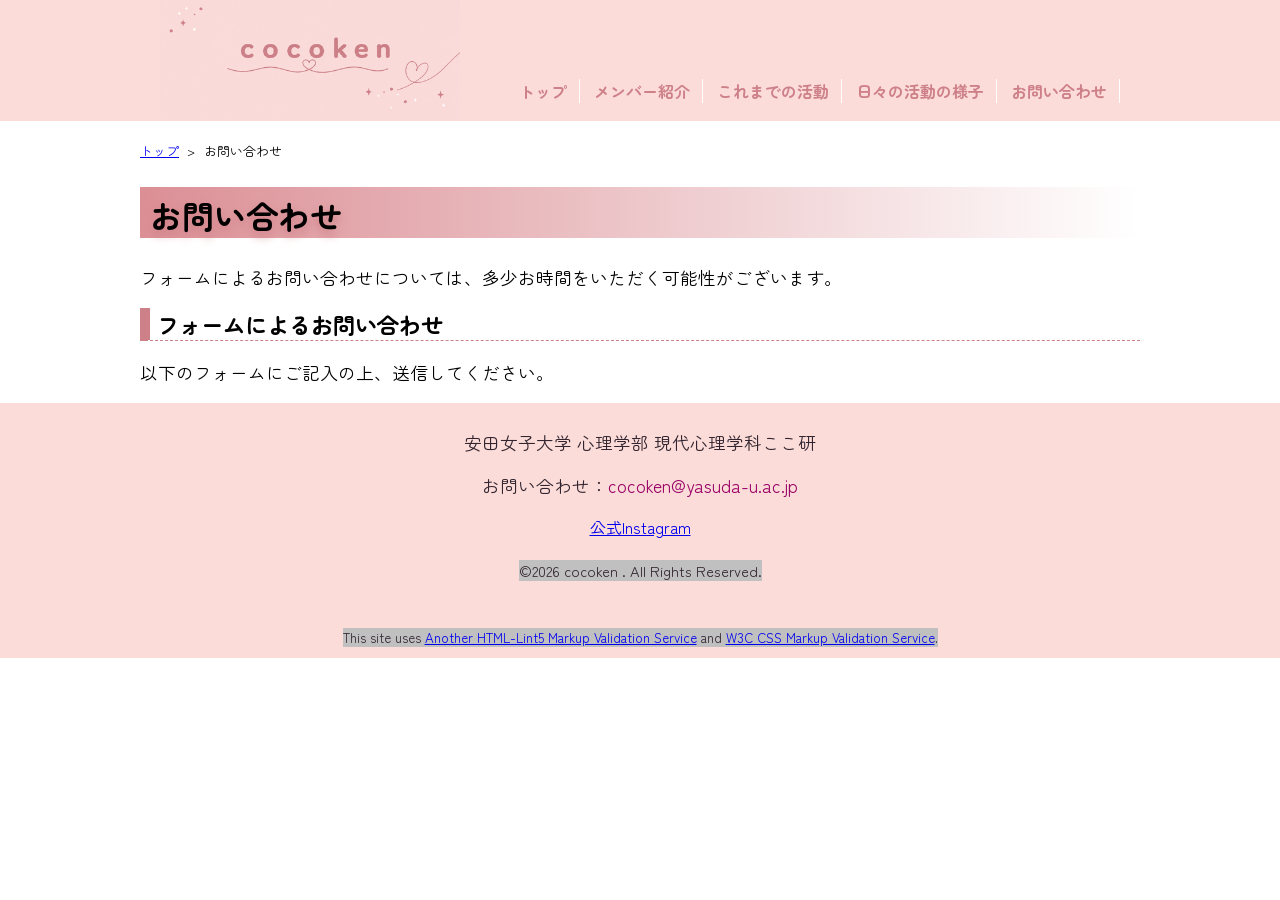
==== contact.html @ afdf5073 "Add files via upload" ====
<!DOCTYPE html>
<html lang="ja">

<head>
    <meta charset="UTF-8">
    <title>トップページ：ここ研</title>
    <link rel="stylesheet" href="css/mystyle.css">
    <link rel="preconnect" href="https://fonts.googleapis.com">
    <link rel="preconnect" href="https://fonts.gstatic.com" crossorigin="anonymous">
    <link href="https://fonts.googleapis.com/css2?family=Zen+Maru+Gothic:wght@300;400;500;700;900&amp;display=swap"
        rel="stylesheet">
    <meta name="description" content="ここ研のお問い合わせページです。メールやフォームからお問い合わせを随時受け付けています。">
            <meta name="viewport" content="width=device-width">

</head>

<body class="zen-maru-gothic-regular">
    <header>
        <div class="header-in">
            <a href="index.html"><img src="image/logo.png" width="300" height="120" alt="ここ研ロゴ"></a>
            <nav>
                <ul>
                    <li><a href="index.html">トップ</a></li>
                    <li><a href="contents3.html">メンバー紹介</a></li>
                    <li><a href="contents1.html">これまでの活動</a></li>
                    <li><a href="contents2.html">日々の活動の様子</a></li>
                    <li><a href="contact.html">お問い合わせ</a></li>
                </ul>
            </nav>
        </div>
    </header>

<article class="page">
        <ol>
            <li><a href="index.html">トップ</a>&nbsp;&nbsp;&gt;</li>
            <li>お問い合わせ</li>
        </ol>
        <h1 class="sub-h1">お問い合わせ</h1>
        <p>フォームによるお問い合わせについては、多少お時間をいただく可能性がございます。</p>
        <section>
            <h2>フォームによるお問い合わせ</h2>
            <p>以下のフォームにご記入の上、送信してください。</p>
        </section>
    </article>
    <footer>
        <p>安田女子大学 心理学部 現代心理学科ここ研</p>
        <p>お問い合わせ：<span class="address">cocoken@yasuda-u.ac.jp</span></p>
        <a href="https://www.instagram.com/cocoken_genshin" target="_blank">公式Instagram</a>
        <p> <small>&copy;2026 cocoken . All Rights Reserved.</small></p>
                <br><small>This site uses <a href="http://www.htmllint.net/html-lint/htmllint.html#" target="_blank">
                Another HTML-Lint5 Markup Validation Service</a>
            and <a href="http://jigsaw.w3.org/css-validator/#validate_by_upload" target="_blank"> W3C CSS
                Markup Validation Service</a>.</small>

    </footer>

</body>

</html>
---- css/mystyle.css ----
@charset "utf-8";

body {
    margin: 0;
}

p {
    font-size: 110%;
}

h1 {
    font-size: 200%;
}

h2 {
    font-size: 140%;
    border-bottom: 1px dashed #CE8088;
    border-left: 10px solid #CE8088;
    padding-left: 7px;

}

small {
    background-color: #c0c0c0;
}

article {
    clear: both;
    width: 1000px;
    margin-left: auto;
    margin-right: auto;
}

.dummy {
    margin: 0;
}

article h1 {
    background-color: #FBDCD9;
    color: #000000;
    text-shadow: 0px 5px 10px #CE8088;
}

.purp {
    color: #990066;
    border-bottom: 1px solid #CE8088;
    border-top: 1px solid #CE8088;
    border-left: 1px solid#CE8088;
    border-right: 1px solid #CE8088;
    padding-left: 1px;
}

.address {
    color: #990066;
}

.zen-maru-gothic-light {
    font-family: "Zen Maru Gothic", sans-serif;
    font-weight: 300;
    font-style: normal;
}

.zen-maru-gothic-regular {
    font-family: "Zen Maru Gothic", sans-serif;
    font-weight: 400;
    font-style: normal;
}

.zen-maru-gothic-medium {
    font-family: "Zen Maru Gothic", sans-serif;
    font-weight: 500;
    font-style: normal;
}

.zen-maru-gothic-bold {
    font-family: "Zen Maru Gothic", sans-serif;
    font-weight: 700;
    font-style: normal;
}

.zen-maru-gothic-black {
    font-family: "Zen Maru Gothic", sans-serif;
    font-weight: 900;
    font-style: normal;
}

footer {
    text-align: center;
    background-color: #FBDCD9;
    color: #32252f;
    padding-top: 10px;
    padding-bottom: 10px;
}

article {
    position: relative;
}

.catch {
    position: absolute;
    top: 30px;
    left: 30px;
    color: #32252f
}

.subtitle {
    text-shadow: 0px 5px 10px #db8f95;
}

header {
    background-color: #FBDCD9;
    color: #CE8088;
}

ul {
    list-style-type: none;
    padding-left: 0;
    font-size: 100%;
    line-height: 1.8;
}

ul time {
    background-color: #CE8088;
    color: #ffffff;
    border-radius: 5px;
    font-size: 100%;
    padding-left: 5px;
    padding-right: 5px;
    margin-right: 5px;
}

nav ul {
    font-weight: 700;
    text-align: right;
    padding-top: 77px;
    padding-bottom: 15px;
    margin: 0;
}


nav li {
    display: inline;
    padding-left: 10px;
    padding-right: 12px;
    border-right: 1px solid #ffffff;
}

header img {
    float: left;
}

.header-in {
    width: 960px;
    margin-left: auto;
    margin-right: auto;
}

.sub-h1 {
    background: linear-gradient(to left, #ffffff, #db8f95);
    padding-top: 5px;
    padding-left: 10px;
}

.point-list {
    list-style-image: url(../image/list.gif);
    margin-left: 30px;
    font-weight: bold;
}

.point-img{
	box-shadow: 0px 0px 10px 3px #aaaaaa;
	border-radius: 10px;
    float: right;
    margin-left: 20px;
    margin-bottom: 10px;

}

.sentou {
    clear: both;
    text-align: right;
}

ol li {
    display: inline;
    margin-right: 5px;
    font-size: 80%;
}

ol {
    padding-left: 0px;
}

nav ul a{
    text-decoration: none;
    color: #CE8088;
}

nav ul a:link {color: #CE8088;}

nav ul a:visited {color: #ffffff;}

nav ul a:hover {color: #990066;}

nav ul a:active {color: #ffffff;}

.chi-san {
    float: left;
}

.miso {
float: right;
}






/* 959px以下の場合 */
@media(max-width:959px) {
    header img {
        float: none;
    }

    nav ul {
        text-align: left;
        padding: 0;
        margin-left: 10px;
    }

    article {
        width: auto;
    }

    article img {
        max-width: 100%;
        height: auto;
    }

    .header-in {
        width: auto;
    }
}

/* 600px以下の場合 */
@media (max-width:600px) {
    nav li {
        font-size: 75%;
        padding-left: 2px;
        padding-right: 2px;
    }

    footer {
        font-size: 75%;
    }

    .catch {
        top: 5px;
        left: 10px;
    }

        .point-img {
        float: none;
    }

}
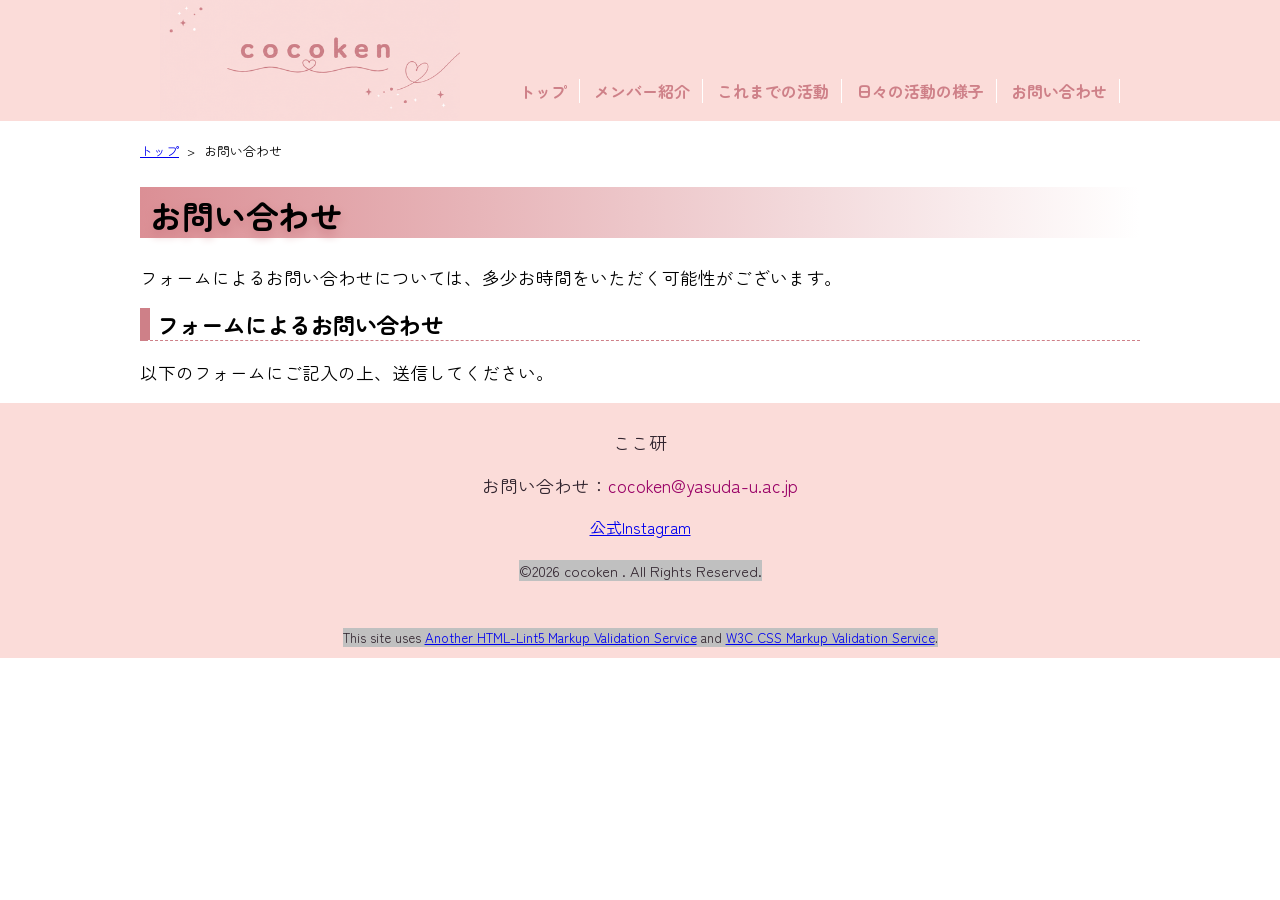
==== commit d64ac908: "Add files via upload" ====
--- a/contact.html
+++ b/contact.html
@@ -43,7 +43,7 @@
         </section>
     </article>
     <footer>
-        <p>安田女子大学 心理学部 現代心理学科ここ研</p>
+        <p>ここ研</p>
         <p>お問い合わせ：<span class="address">cocoken@yasuda-u.ac.jp</span></p>
         <a href="https://www.instagram.com/cocoken_genshin" target="_blank">公式Instagram</a>
         <p> <small>&copy;2026 cocoken . All Rights Reserved.</small></p>
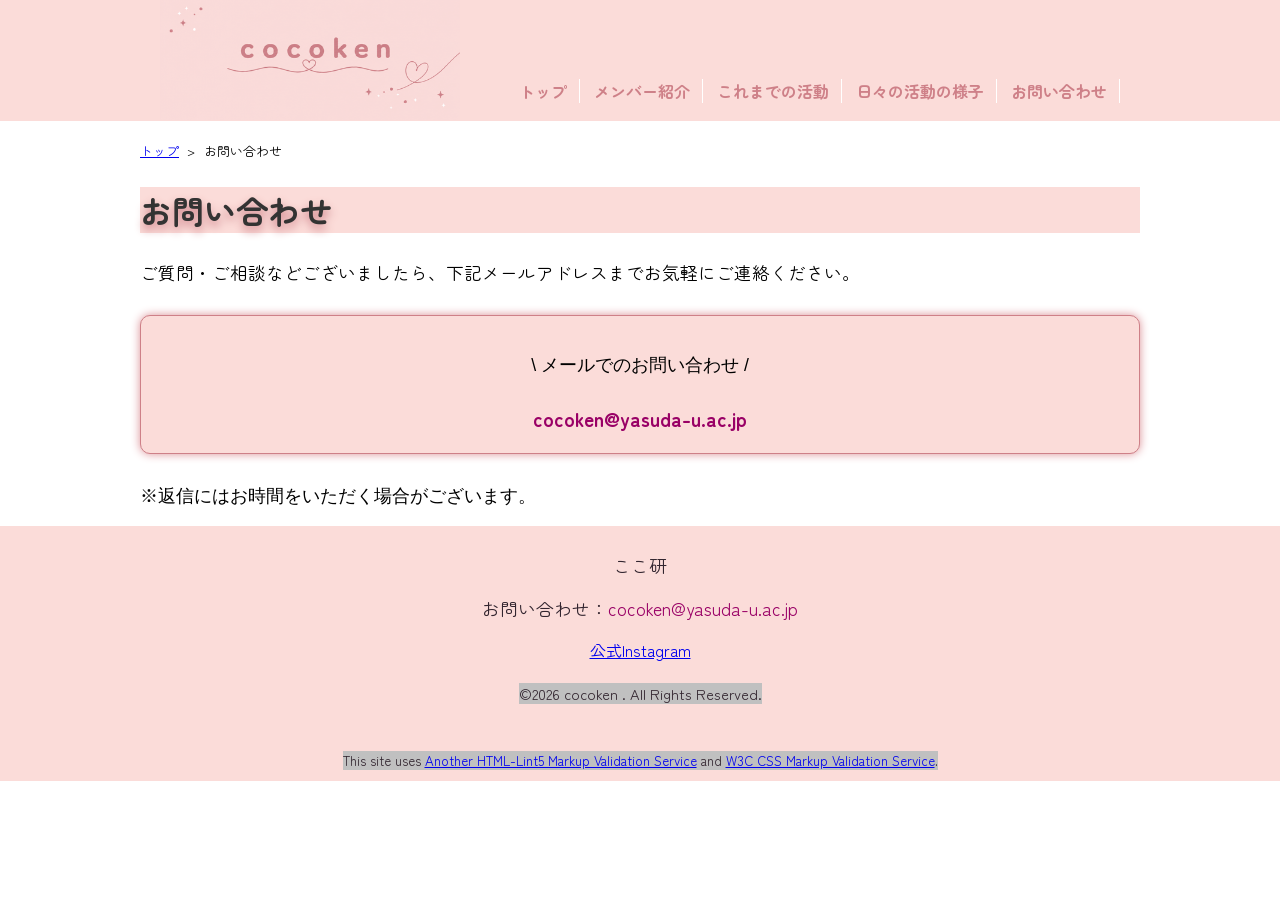
==== commit d48ab5ba: "Add files via upload" ====
--- a/contact.html
+++ b/contact.html
@@ -35,12 +35,24 @@
             <li><a href="index.html">トップ</a>&nbsp;&nbsp;&gt;</li>
             <li>お問い合わせ</li>
         </ol>
-        <h1 class="sub-h1">お問い合わせ</h1>
-        <p>フォームによるお問い合わせについては、多少お時間をいただく可能性がございます。</p>
-        <section>
-            <h2>フォームによるお問い合わせ</h2>
-            <p>以下のフォームにご記入の上、送信してください。</p>
-        </section>
+
+          <h1 class="zen-maru-gothic-bold">お問い合わせ</h1>
+
+    <p class="zen-maru-gothic-regular">
+        ご質問・ご相談などございましたら、下記メールアドレスまでお気軽にご連絡ください。
+    </p>
+
+    <div class="mail-box zen-maru-gothic-medium">
+        <p>\ メールでのお問い合わせ /</p>
+        <a href="mailto:cocoken@yasda-u.ac.jp" class="mail-link">
+            cocoken@yasuda-u.ac.jp
+        </a>
+    </div>
+
+    <p class="zen-maru-gothic-light">
+        ※返信にはお時間をいただく場合がございます。
+    </p>
+
     </article>
     <footer>
         <p>ここ研</p>
--- a/css/mystyle.css
+++ b/css/mystyle.css
@@ -37,7 +37,7 @@
 
 article h1 {
     background-color: #FBDCD9;
-    color: #000000;
+    color: #333333;
     text-shadow: 0px 5px 10px #CE8088;
 }
 
@@ -156,7 +156,8 @@
 }
 
 .sub-h1 {
-    background: linear-gradient(to left, #ffffff, #db8f95);
+    background: linear-gradient(to left, #ffffff, #FBDCD9);
+    color: #333333;
     padding-top: 5px;
     padding-left: 10px;
 }
@@ -167,9 +168,9 @@
     font-weight: bold;
 }
 
-.point-img{
-	box-shadow: 0px 0px 10px 3px #aaaaaa;
-	border-radius: 10px;
+.point-img {
+    box-shadow: 0px 0px 10px 3px #aaaaaa;
+    border-radius: 10px;
     float: right;
     margin-left: 20px;
     margin-bottom: 10px;
@@ -191,29 +192,272 @@
     padding-left: 0px;
 }
 
-nav ul a{
+nav ul a {
     text-decoration: none;
     color: #CE8088;
 }
 
-nav ul a:link {color: #CE8088;}
-
-nav ul a:visited {color: #ffffff;}
-
-nav ul a:hover {color: #990066;}
-
-nav ul a:active {color: #ffffff;}
+nav ul a:link {
+    color: #CE8088;
+}
+
+nav ul a:visited {
+    color: #333333;
+}
+
+nav ul a:hover {
+    color: #990066;
+}
+
+nav ul a:active {
+    color: #ffffff;
+}
+
+
 
 .chi-san {
     float: left;
 }
 
 .miso {
-float: right;
-}
-
-
-
+    float: right;
+}
+
+table {
+    border: 1px solid #333333;
+    font-size: 90%;
+    margin-left: auto;
+    margin-right: auto;
+    margin-bottom: 20px;
+    border-collapse: collapse;
+}
+
+th {
+    background-color: #FBDCD9;
+    border: 1px solid #333333;
+    padding: 10px;
+    width: 20%;
+}
+
+td {
+    border: 1px solid #333333;
+    padding: 10px;
+}
+
+
+/* ===== セクションタイトル ===== */
+.section-title {
+    font-size: 28px;
+    text-align: center;
+    margin: 40px 0 20px;
+    letter-spacing: 2px;
+}
+
+/* ===== スライダー ===== */
+.slider {
+    position: relative;
+    max-width: 900px;
+    margin: 0 auto 40px;
+    overflow: hidden;
+    border-radius: 10px;
+}
+
+.slider input {
+    display: none;
+}
+
+.slides {
+    display: flex;
+    width: 300%;
+    transition: transform 0.6s ease;
+}
+
+.slide {
+    width: 100%;
+    position: relative;
+}
+
+.slide img {
+    width: 100%;
+    height: auto;
+    display: block;
+    border-radius: 10px;
+}
+
+.caption {
+    position: absolute;
+    bottom: 20px;
+    left: 20px;
+    background: rgba(0, 0, 0, 0.45);
+    color: #fff;
+    padding: 10px 15px;
+    border-radius: 4px;
+}
+
+/* スライド切替 */
+#s1:checked~.slides {
+    transform: translateX(0);
+}
+
+#s2:checked~.slides {
+    transform: translateX(-100%);
+}
+
+#s3:checked~.slides {
+    transform: translateX(-200%);
+}
+
+/* 切替ボタン */
+.controls {
+    text-align: center;
+    margin-top: 10px;
+}
+
+.controls label {
+    display: inline-block;
+    width: 12px;
+    height: 12px;
+    background: #ccc;
+    border-radius: 50%;
+    margin: 0 5px;
+    cursor: pointer;
+}
+
+.controls label:hover {
+    background: #888;
+}
+
+/* ===== 活動一覧 ===== */
+.activity-list {
+    max-width: 1000px;
+    margin: 0 auto 60px;
+    display: flex;
+    gap: 20px;
+    flex-wrap: wrap;
+    justify-content: center;
+}
+
+.activity-card {
+    background: #fff;
+    width: 300px;
+    border-radius: 10px;
+    overflow: hidden;
+    box-shadow: 0 2px 6px rgba(0, 0, 0, 0.1);
+    text-align: center;
+}
+
+.activity-card img {
+    width: 100%;
+    height: 180px;
+    object-fit: cover;
+}
+
+.activity-card h4 {
+    margin: 15px 0 5px;
+    font-size: 20px;
+}
+
+.activity-card .date {
+    color: #666;
+    font-size: 14px;
+}
+
+.detail-btn {
+    display: inline-block;
+    margin: 15px 0 20px;
+    padding: 8px 20px;
+    background: #444;
+    color: #fff;
+    text-decoration: none;
+    border-radius: 4px;
+}
+
+.activity-text {
+    padding: 0 15px 20px;
+    font-size: 95%;
+    color: #444;
+    line-height: 1.6;
+    text-align: left;
+}
+
+
+.mail-box {
+    background-color: #FBDCD9;
+    border: 1px solid #CE8088;
+    padding: 20px;
+    margin: 30px 0;
+    text-align: center;
+    border-radius: 10px;
+    box-shadow: 0px 0px 10px #db8f95;
+}
+
+.mail-link {
+    display: inline-block;
+    margin-top: 10px;
+    font-size: 120%;
+    color: #990066;
+    text-decoration: none;
+    font-weight: bold;
+}
+
+.mail-link:hover {
+    color: #CE8088;
+    text-decoration: underline;
+}
+
+
+/* 横並び（活動カードと同じ） */
+.member-list {
+    max-width: 1000px;
+    margin: 40px auto;
+    display: flex;
+    gap: 20px;
+    flex-wrap: wrap;
+    justify-content: center;
+}
+
+/* カード本体（活動カードと同じサイズ） */
+.member-card {
+    background: linear-gradient(
+        to bottom,
+        #FBDCD9 0%,
+        #FCE5E3 50%,
+        #FFFFFF 100%
+    );
+    width: 300px;
+    border-radius: 10px;
+    overflow: hidden;
+    box-shadow: 0 0 15px rgba(206, 128, 136, 0.3); /* ピンクぼかし影 */
+    text-align: center;
+    padding-bottom: 20px;
+}
+
+/* 丸い写真 */
+.member-photo-round {
+    width: 140px;
+    height: 140px;
+    border-radius: 50%;
+    object-fit: cover;
+    margin: 20px auto 10px;
+    display: block;
+    box-shadow: 0 0 10px #db8f95;
+}
+
+/* 名前 */
+.member-card h4 {
+    margin: 10px 0;
+    font-size: 20px;
+    color: #990066;
+}
+
+/* プロフィール（左寄せ） */
+.member-info {
+    list-style: none;
+    padding: 0 20px;
+    text-align: left;
+    line-height: 1.8;
+    font-size: 95%;
+}
 
 
 
@@ -260,8 +504,16 @@
         left: 10px;
     }
 
-        .point-img {
+    .point-img {
         float: none;
     }
 
+    th,
+    td {
+        display: block;
+        width: auto;
+    }
+
+
+
 }
